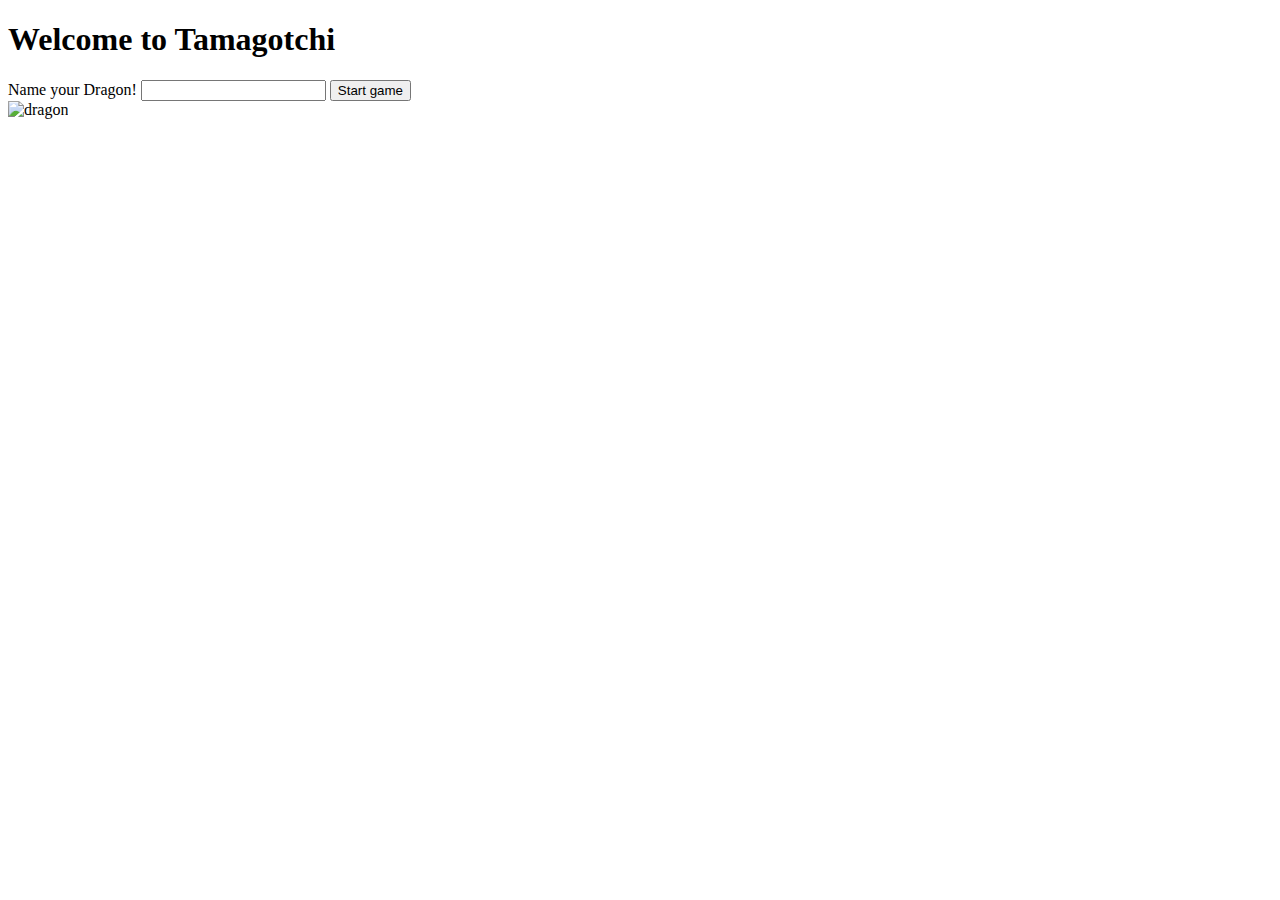
==== Tamagotchi/Site/index.html @ 23e86583 "Feat: Game Status and Pet and Feed buttons are now display: none and only reveled after user name dr" ====
﻿<!DOCTYPE html>
<html lang="eng">
<head>
    <meta charset="utf-8" />
    <title>Tamagotchi</title>
    <script src="https://code.jquery.com/jquery-3.6.4.slim.min.js"
            integrity="sha256-a2yjHM4jnF9f54xUQakjZGaqYs/V1CYvWpoqZzC2/Bw="
            crossorigin="anonymous"></script>
    <script src="https://cdn.jsdelivr.net/npm/bootstrap@5.3.0-alpha2/dist/js/bootstrap.bundle.min.js"
            integrity="sha384-qKXV1j0HvMUeCBQ+QVp7JcfGl760yU08IQ+GpUo5hlbpg51QRiuqHAJz8+BrxE/N"
            crossorigin="anonymous"></script>
    <link href="https://cdn.jsdelivr.net/npm/bootstrap@5.3.0-alpha2/dist/css/bootstrap.min.css" 
          rel="stylesheet" integrity="sha384-aFq/bzH65dt+w6FI2ooMVUpc+21e0SRygnTpmBvdBgSdnuTN7QbdgL+OapgHtvPp" 
          crossorigin="anonymous">
</head>

<body>
    <header>
        <h1>Welcome to Tamagotchi</h1>
    </header>
    <div class="container row">
        <div class="container col-md-8">
            <form id="nameForm">
                <label for="dragonsName" id="nameLabel">Name your Dragon!</label>
                <input class="text" id="dragonsName"/>
                <input id="postName" type="submit" value="Start game">
            </form>
    
            <img src="https://64.media.tumblr.com/adcbb3daada465364a45233f4c6a3cd8/tumblr_pslbztcpBU1vqblevo1_500.png" 
                 alt="dragon" class="p-2" width="50%">
    
            <div class="container p-2">
                <button class="btn btn-primary btn-lg p-2" id="petBtn" style="width:24%; display:none" type="button">Pet</button>
                <button class="btn btn-primary btn-lg p-2" id="feedBtn" style="width:24%; display:none" type="button">Feed</button>
            </div>
        </div>
        <div class="container col-md-4">
            <table id="statusTable" style="display:none">
                <tr>
                    <th>Name:</th>
                    <td id="petName" type="text"></td>
                </tr>
                <tr>
                    <th>Age:</th>
                    <td id="age"></td>
                </tr>
                <tr>
                    <th>Age Group:</th>
                    <td id="ageGroup"></td>
                </tr>
                <tr>
                    <th>Happiness:</th>
                    <td id="happiness"></td>
                </tr>
                <tr>
                    <th>Feedometer:</th>
                    <td id="feedometer"></td>
                </tr>
            </table>
        </div>
    </div>
   
    <script type="text/javascript">
        let dragonId = null;
        let dragonStatus = null;
        let dragonName;
    
            $("document").ready(async function () {

                 $("#nameForm").submit(async function(event){
                    dragonName = (await $("#dragonsName").val());
                    $("#statusTable, #feedBtn, #petBtn").show();
                    
                    event.preventDefault();
                
                
                let response = await fetch("https://localhost:59039/TamagotchiApi/" 
                    + dragonName, {method: 'POST'});
                dragonId = (await response.json()).dragonId;
            
                
                setInterval(async function() {
                    let statusResponse = await fetch("https://localhost:59039/TamagotchiApi/" 
                        + dragonId, {method: 'GET'});
                    dragonStatus = await statusResponse.json()

                    $("#name").html(dragonStatus.dragonName)
                    $("#age").html(dragonStatus.age)
                    $("#ageGroup").html(dragonStatus.ageGroup)
                    $("#happiness").html(dragonStatus.happiness)
                    $("#feedometer").html(dragonStatus.feedometer)
                }, 1000)
            
                $("#feedBtn").click(async function(){
                    let feedingResponse = await fetch("https://localhost:59039/TamagotchiApi/feed/" 
                        + dragonId, {method: 'PUT'});
                });
            
                $("#petBtn").click(async function(){
                    let pettingResponse = await fetch("https://localhost:59039/TamagotchiApi/pet/" 
                        + dragonId, {method: 'PUT'});
                });
            });
            });

    
</script>
</body>
</html>
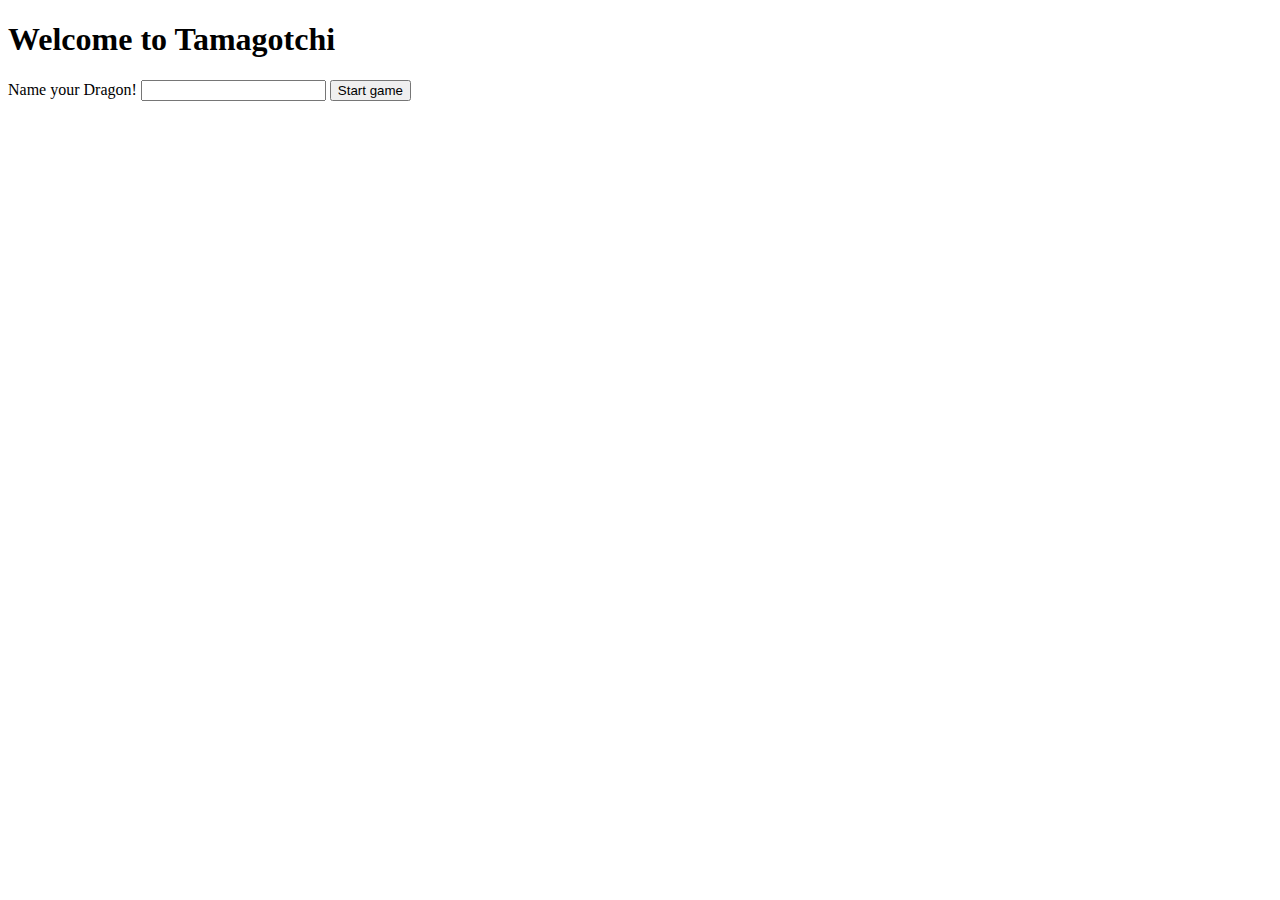
==== commit 352f9cba: "Feat: Dragon picture is now hidden is now display: none and it is only shown after game starts. Form" ====
--- a/Tamagotchi/Site/index.html
+++ b/Tamagotchi/Site/index.html
@@ -27,7 +27,7 @@
             </form>
     
             <img src="https://64.media.tumblr.com/adcbb3daada465364a45233f4c6a3cd8/tumblr_pslbztcpBU1vqblevo1_500.png" 
-                 alt="dragon" class="p-2" width="50%">
+                 alt="dragon" class="p-2" id="dragonPic" style="width:50%; display:none">
     
             <div class="container p-2">
                 <button class="btn btn-primary btn-lg p-2" id="petBtn" style="width:24%; display:none" type="button">Pet</button>
@@ -69,7 +69,8 @@
 
                  $("#nameForm").submit(async function(event){
                     dragonName = (await $("#dragonsName").val());
-                    $("#statusTable, #feedBtn, #petBtn").show();
+                    $("#nameForm").hide();
+                    $("#statusTable, #feedBtn, #petBtn, #dragonPic").show();
                     
                     event.preventDefault();
                 
